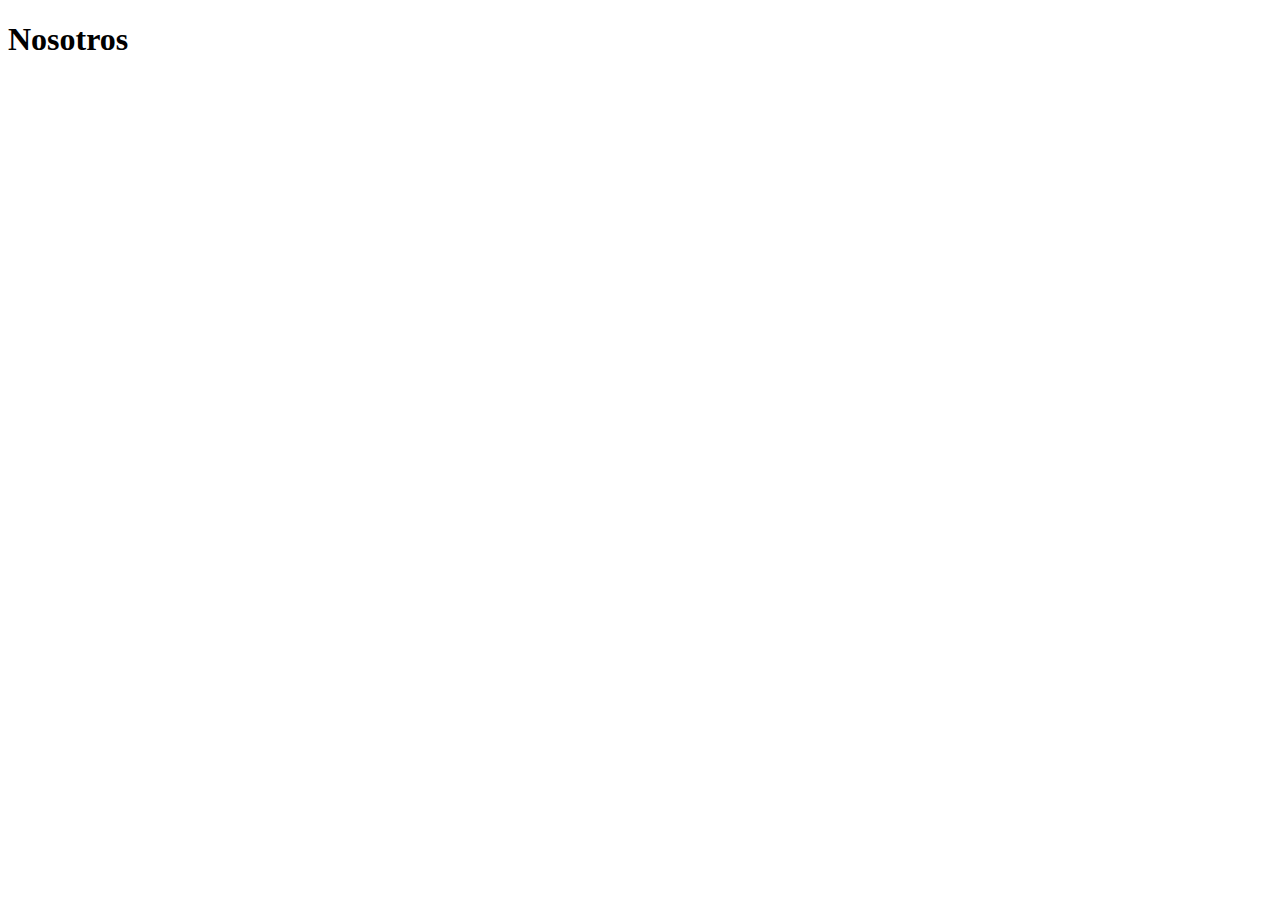
==== nosotros.html @ 8baf701e "Agregado en Nosotros.html" ====
<!DOCTYPE html>
<html lang="en">
<head>
    <meta charset="UTF-8">
    <meta name="viewport" content="width=device-width, initial-scale=1.0">
    <title>Nosotros</title>
</head>
<body>
    <h1>Nosotros</h1>
</body>
</html>
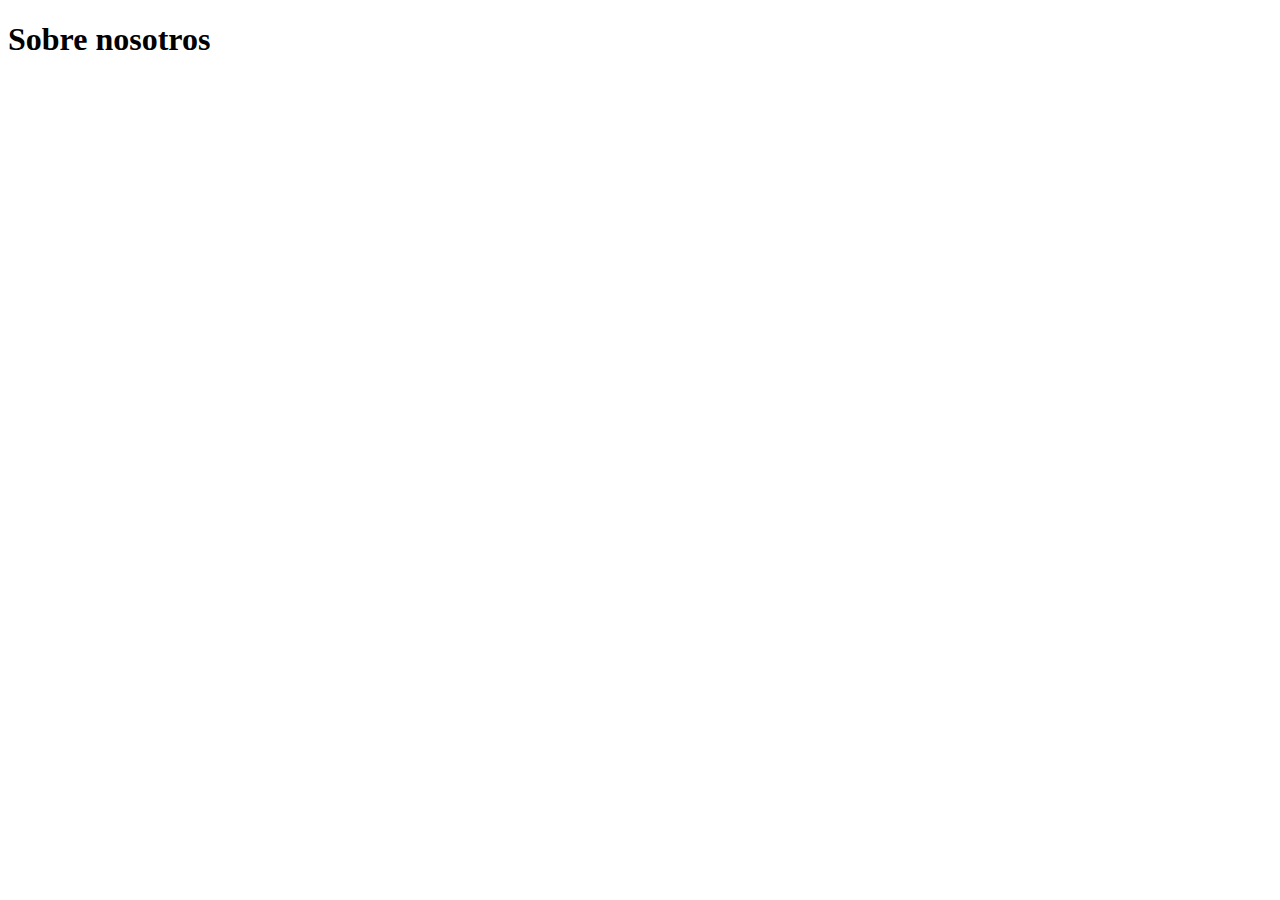
==== commit e4c3708e: "Agregado de Nosotros en ramados" ====
--- a/nosotros.html
+++ b/nosotros.html
@@ -3,9 +3,9 @@
 <head>
     <meta charset="UTF-8">
     <meta name="viewport" content="width=device-width, initial-scale=1.0">
-    <title>Nosotros</title>
+    <title>nosotros</title>
 </head>
 <body>
-    <h1>Nosotros</h1>
+    <h1>Sobre nosotros</h1>
 </body>
 </html>